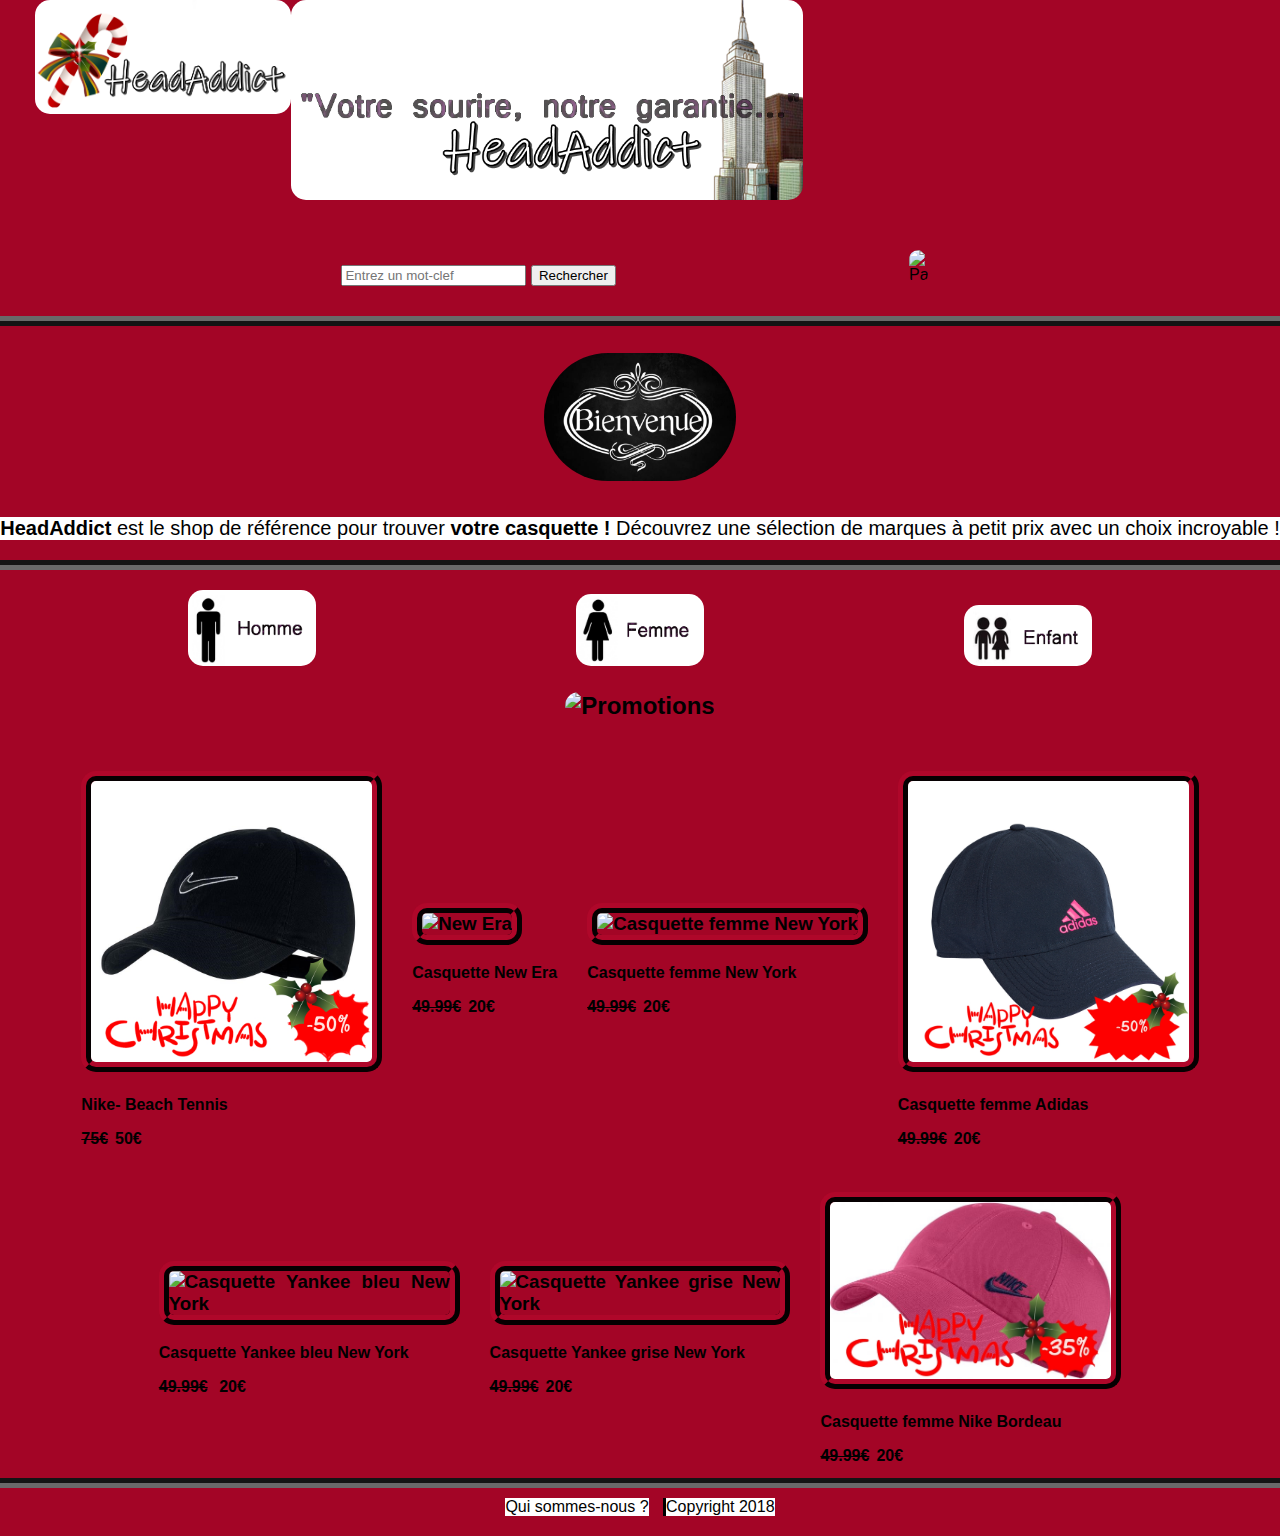
==== index.html @ 3815185f "0 error 0warning" ====
<!DOCTYPE html>
		<html lang="fr">
		<head>
			<meta charset="utf-8">
			<link rel="stylesheet" type="text/css" href="assets/style.css">
			<link rel="icon" type="image/png" href="assets/images/logo_noël.bmp"/>
			<title>HeadAddict</title>
		</head>
		<body>
			<header>
				<a  href="index.html"><img id="logo" src="assets/images/logo_noël.bmp" alt="Logo HeadAddict"></a>
				<img id="titre" src="assets/images/titre_final.bmp" alt="Titre HeadAddict">
				<nav>
					<ul id=navigation>
					<li id="recherche">
					<form action="pageweb/recherche.html">
								<input type="text" placeholder="Entrez un mot-clef" name="the_search">
								<button type="submit"> 
									Rechercher
								</button>	
						</form>
						</li>
						<li>
							<a href="pageweb/panier.html">	
								<img id="panier" src="assets/images/shopping.BMP" alt="Panier">
							</a>
						</li>
					</ul>
				</nav>
			</header>
			<section id="corps">
				<h1><img id="bienvenue" src="assets/images/Bienvenue.jpg" alt="Bienvenue sur notre site"></h1>
				<p><strong>HeadAddict</strong> est le shop de référence pour trouver <strong>votre casquette !</strong> Découvrez une sélection de marques à petit prix avec un choix incroyable !</p>
				<p>
			</section>
				<ul id="categorie">
				<li><a href="#"><img id="homme" src="assets/images/Homme.bmp" alt="Homme"/></a></li>
				<li><a href="#"><img id="femme" src="assets/images/Femme.bmp" alt="Femme"/></a></li>
				<li><a href="#"><img id="enfant" src="assets/images/Enfant.bmp" alt="Enfant"/></a></li>
			</ul>
			<section id="promotion">
				<h2><img id="Promotion" src="assets/images/Promotion.BMP" alt="Promotions"></h2>
				<ul id="produits">
										<li><a href="#">

							<article class="img-produit"><h3><img src="assets/images/nike1.jpg" alt="Nike"/></h3></article>
							<p class="label">Nike- Beach Tennis</p>
							<p class="prixb">75€</p><p class="prix"><strong>50€</strong></p>
					</a></li>
					<li><a href="#">
							<article class="img-produit"><h3><img src="assets/images/ny0.jpg" alt="New Era"/></h3></article>
							<p class="label">Casquette New Era</p>
							<p class="prixb">49.99€</p><p class="prix"><strong>20€</strong></p>
					</a></li>
					<li><a href="#">
					
							<article class="img-produit"><h3><img src="assets/images/Casquette_femme_NY2.jpg" alt="Casquette femme New York"/></h3></article>
							<p class="label">Casquette femme New York</p>
							<p class="prixb">49.99€</p><p class="prix"><strong>20€</strong></p>
					</a></li>
					<li><a href="#">
					
							<article class="img-produit"><h3><img src="assets/images/casquette_femme_Adidas.jpg" alt="Casquette femme Adidas"/></h3></article>
							<p class="label">Casquette femme Adidas</p>
							<p class="prixb">49.99€</p><p class="prix"><strong>20€</strong></p>
					</a></li>
					<li><a href="#">
					
							<article class="img-produit"><h3><img src="assets/images/ny5.jpg" alt="Casquette Yankee bleu New York"/></h3></article>
							<p class="label">Casquette Yankee bleu New York</p>
							<p class="prixb">49.99€</p> <p class="prix"><strong>20€</strong></p>
					</a></li>
					<li><a href="#">
					
							<article class="img-produit"><h3><img src="assets/images/ny10.jpg" alt="Casquette Yankee grise New York"/></h3></article>
							<p class="label">Casquette Yankee grise New York</p>
							<p class="prixb">49.99€</p><p class="prix"><strong>20€</strong></p>
					</a></li>
					<li><a href="#">
					
							<article class="img-produit"><h3><img src="assets/images/casquette_femme_Nike2.jpg" alt="Casquette femme Nike Bordeau"/></h3></article>
							<p class="label">Casquette femme Nike Bordeau</p>
							<p class="prixb">49.99€</p><p class="prix"><strong>20€</strong></p>
					</a></li>
					
				</ul>
			</section>
			<footer>
				<ul>
					<li><a href="pageweb/whoiam.html">
						Qui sommes-nous ?
					</a></li>
					<li>Copyright 2018</li>
				</ul>
			</footer>
		</body>
		</html>
---- assets/style.css ----
body
{
  margin: auto;
  max-width: 100rem;
  background-color: #a30526;
  background-size: cover;
  background-attachment: fixed;
  color: black;
  font-family: "Oswald", sans-serif;
}


header img#logo
{
	float : left;
	width : 20%;
	border-radius: 15px;
	margin-left: 35px;
}

header img#titre
{
	display: block;
	width : 40%;
	border-radius: 15px;
	margin-left: auto; 
	margin-right: 30em;
}

header
{
	border-bottom: ridge;
	border-bottom-width: 10px;
	border-color: #696969;
}

header #recherche
{
	width : auto;
	height : auto;
	margin-bottom : 30px;
	margin-right: 20%;
}

header #panier
{
	max-width : 30%;
	margin-left: 35%;
	border-radius: 15px;
	margin-top : 50px; 
}

ul#navigation li
{
	display: inline-block;
}


#navigation 
{
  margin: 0;
  padding: 0;
  list-style: none;
  text-align: center;
}

header a /* Recherche */
{
	color: black;
	text-decoration: none;
}

section
{
	text-align: center;
}

section#corps
{
	border-bottom: groove;
	border-bottom-width: 10px;
	border-color: #696969;
}

#bienvenue
{
	width: 15%;
	border-radius: 150px;
}

section#corps h1
{
	text-transform: UPPERCASE;
	font-size: 40px;
}

section#corps p
{
	background-color: white;
	font-size: 125%;
}

article img
{
	max-width: 15em;
}

ul
{
  list-style-type: none;
  margin: 0;
  padding: 0;
}

#categorie
{
	margin-top: 20px;
	text-align: center;
}

#categorie li
{
	color: black;
	font-size: 25px;
	font-family: "impact", sans-serif;
	display: inline;
}

#categorie #homme
{
	width: 10%;
	margin-right: 20%;
	border-radius: 15px;
}

#categorie #femme
{
	width: 10%;
	margin-right: 20%;
	border-radius: 15px;
}

#categorie #enfant
{
	width: 10%;
	border-radius: 15px;
}

#promotion h1
{
	text-transform: UPPERCASE;
	font-size: 50px;
}

#Promotion
{
	width: 20%;
	border-radius: 15px;
}

section #produits img
{
	border: ridge;
	border-width: 10px;
	border-color: #5b0416;
	width: 100%;
	border-radius: 15px;
}

section #produits a
{
	text-align: justify;
	vertical-align: middle;
	display: inline-block;
	margin: 1%;
	text-decoration: none;
	color: black;
	font-weight: bold;
}

section #produits li
{
	display: inline;
}

.prixb
{
	text-decoration: line-through;
	padding-right: 7px;
}

p.prixb, p.prix
{
	display: inline;
}

footer
{
	text-align: center;
	margin-bottom: 20px;
	border-top: groove;
	border-top-width: 10px;
	border-color: #696969;
}

footer li+ li
{
	border-left: solid;
	margin-left: 10px;
}

footer li
{
	margin-top: 10px;
	display: inline-block;
	text-decoration: none;
	background-color: white;

}

footer li a
{
	color: black;
	text-decoration: none;
}

@media only screen and (min-width : 481px) and (max-width : 1024px)
{
	header,
	section#corps,
	section#categorie,
	section#produits,
	footer {
    width: 50%;
  }
}

input[type="submit"]{border:none; background:#000; color:#fff}
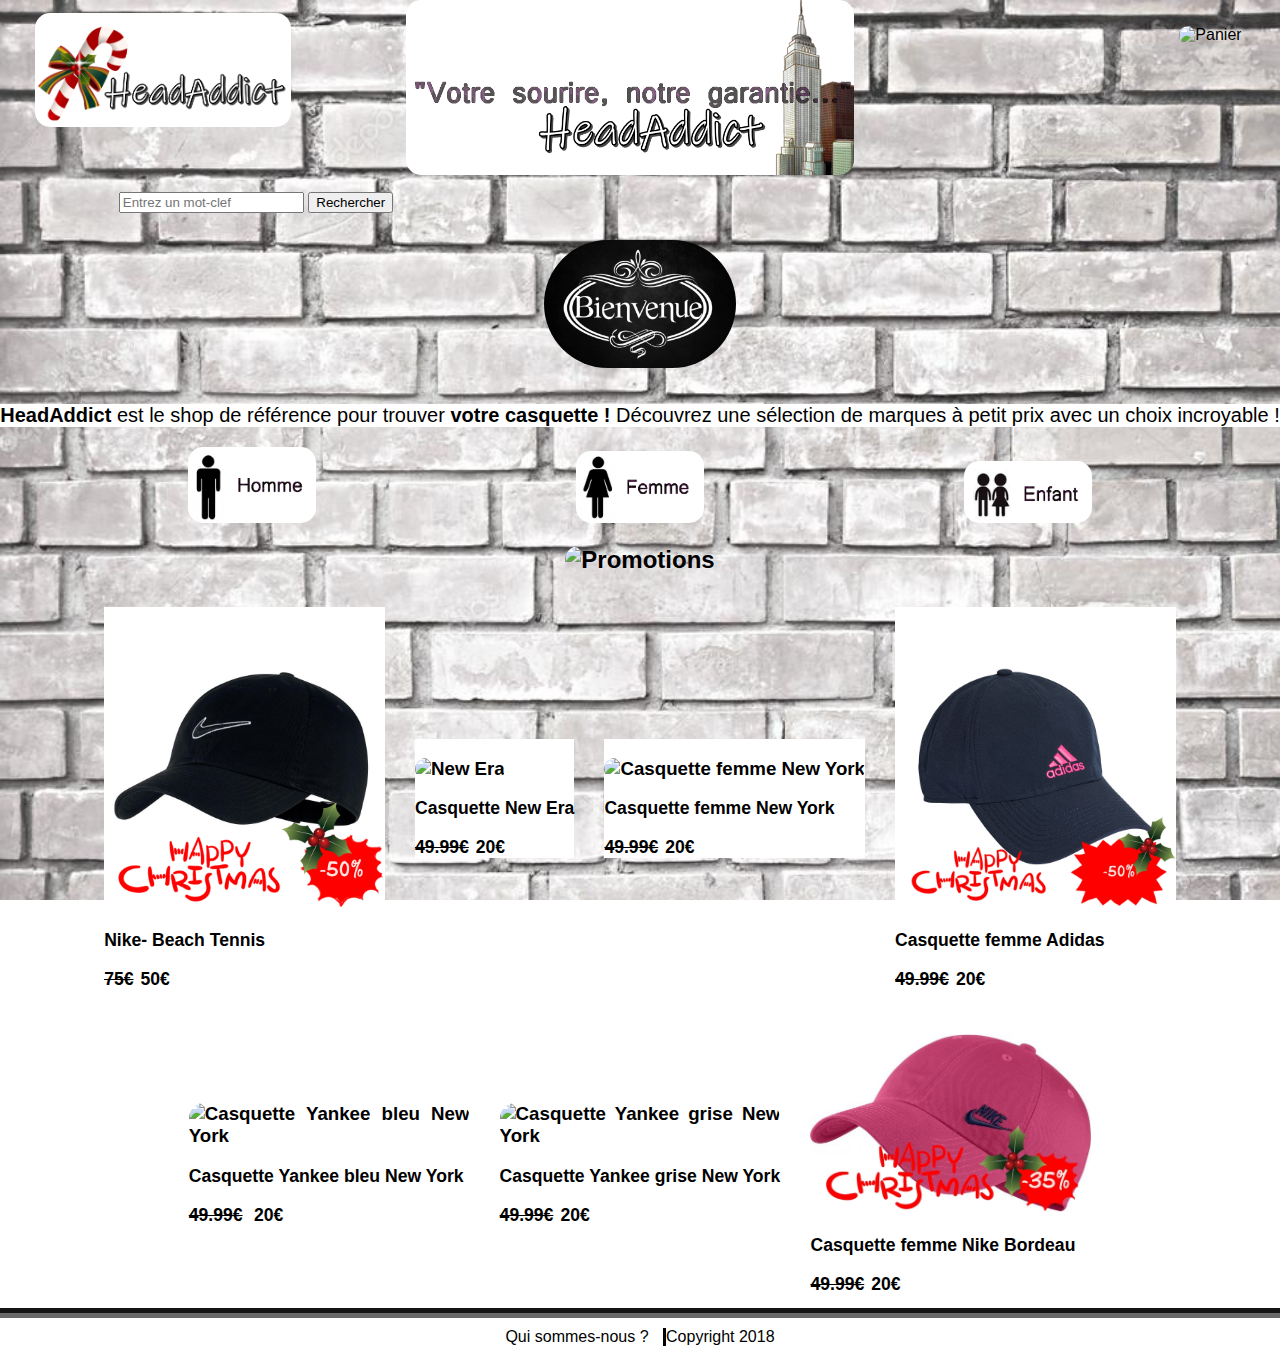
==== commit c567c2c9: "on avance" ====
--- a/index.html
+++ b/index.html
@@ -1,97 +1,89 @@
-		<!DOCTYPE html>
-		<html lang="fr">
-		<head>
-			<meta charset="utf-8">
-			<link rel="stylesheet" type="text/css" href="assets/style.css">
-			<link rel="icon" type="image/png" href="assets/images/logo_noël.bmp"/>
-			<title>HeadAddict</title>
-		</head>
-		<body>
-			<header>
-				<a  href="index.html"><img id="logo" src="assets/images/logo_noël.bmp" alt="Logo HeadAddict"></a>
-				<img id="titre" src="assets/images/titre_final.bmp" alt="Titre HeadAddict">
-				<nav>
-					<ul id=navigation>
-					<li id="recherche">
-					<form action="pageweb/recherche.html">
-								<input type="text" placeholder="Entrez un mot-clef" name="the_search">
-								<button type="submit"> 
-									Rechercher
-								</button>	
-						</form>
-						</li>
-						<li>
-							<a href="pageweb/panier.html">	
-								<img id="panier" src="assets/images/shopping.BMP" alt="Panier">
-							</a>
-						</li>
-					</ul>
-				</nav>
-			</header>
-			<section id="corps">
-				<h1><img id="bienvenue" src="assets/images/Bienvenue.jpg" alt="Bienvenue sur notre site"></h1>
-				<p><strong>HeadAddict</strong> est le shop de référence pour trouver <strong>votre casquette !</strong> Découvrez une sélection de marques à petit prix avec un choix incroyable !</p>
-				<p>
-			</section>
-				<ul id="categorie">
-				<li><a href="#"><img id="homme" src="assets/images/Homme.bmp" alt="Homme"/></a></li>
-				<li><a href="#"><img id="femme" src="assets/images/Femme.bmp" alt="Femme"/></a></li>
-				<li><a href="#"><img id="enfant" src="assets/images/Enfant.bmp" alt="Enfant"/></a></li>
+	<!DOCTYPE html>
+	<html lang="fr">
+	<head>
+		<meta charset="utf-8">
+		<link rel="stylesheet" type="text/css" href="assets/style.css">
+		<link rel="icon" type="image/png" href="assets/images/logo_noël.bmp"/>
+		<title>HeadAddict</title>
+	</head>
+	<body background="assets/images/fond_4.jpg">
+		<header>
+			<a  href="index.html"><img id="logo" src="assets/images/logo_noël.bmp" alt="Logo HeadAddict"></a>
+			<img id="titre" src="assets/images/titre_final.bmp" alt="Titre HeadAddict">
+			<a href="pageweb/panier.html">	
+				<img id="panier" src="assets/images/shopping.BMP" alt="Panier">
+			</a>
+			<nav>
+				<ul id=navigation>
+				<li id="recherche">
+				<form action="pageweb/recherche.html">
+					<input type="text" placeholder="Entrez un mot-clef" name="the_search">
+					<button type="submit"> 
+						Rechercher
+					</button>	
+				</form>
+				</li>
+				</ul>
+			</nav>
+		</header>
+		<section id="corps">
+			<h1><img id="bienvenue" src="assets/images/Bienvenue.jpg" alt="Bienvenue sur notre site"></h1>
+			<ul id="phrase"><strong>HeadAddict</strong> est le shop de référence pour trouver <strong>votre casquette !</strong> Découvrez une sélection de marques à petit prix avec un choix incroyable !</ul>
+		</section>
+		<ul id="categorie">
+			<li><a href="pageweb/article.html"><img id="homme" src="assets/images/Homme.bmp" alt="Homme"/></a></li>
+			<li><a href="pageweb/article.html"><img id="femme" src="assets/images/Femme.bmp" alt="Femme"/></a></li>
+			<li><a href="pageweb/article.html"><img id="enfant" src="assets/images/Enfant.bmp" alt="Enfant"/></a></li>
+		</ul>
+		<section id="promotion">
+			<h2><img id="Promotion" src="assets/images/Promotion.BMP" alt="Promotions"></h2>
+		</section>
+		<section id="produits">
+			<ul>
+				<li><a href="pageweb/article.html">
+					<article class="img-produit"><h3><img src="assets/images/nike1.jpg" alt="Nike"/></h3></article>
+					<p class="label">Nike- Beach Tennis</p>
+					<p class="prixb">75€</p><p class="prix"><strong>50€</strong></p>
+				</a></li>
+				<li><a href="pageweb/article.html">
+					<article class="img-produit"><h3><img src="assets/images/ny0.jpg" alt="New Era"/></h3></article>
+					<p class="label">Casquette New Era</p>
+					<p class="prixb">49.99€</p><p class="prix"><strong>20€</strong></p>
+				</a></li>
+				<li><a href="pageweb/article.html">
+					<article class="img-produit"><h3><img src="assets/images/Casquette_femme_NY2.jpg" alt="Casquette femme New York"/></h3></article>
+					<p class="label">Casquette femme New York</p>
+					<p class="prixb">49.99€</p><p class="prix"><strong>20€</strong></p>
+				</a></li>
+				<li><a href="pageweb/article.html">
+					<article class="img-produit"><h3><img src="assets/images/casquette_femme_Adidas.jpg" alt="Casquette femme Adidas"/></h3></article>
+					<p class="label">Casquette femme Adidas</p>
+					<p class="prixb">49.99€</p><p class="prix"><strong>20€</strong></p>
+				</a></li>
+				<li><a href="pageweb/article.html">
+					<article class="img-produit"><h3><img src="assets/images/ny5.jpg" alt="Casquette Yankee bleu New York"/></h3></article>
+					<p class="label">Casquette Yankee bleu New York</p>
+					<p class="prixb">49.99€</p> <p class="prix"><strong>20€</strong></p>
+				</a></li>
+				<li><a href="pageweb/article.html">
+					<article class="img-produit"><h3><img src="assets/images/ny10.jpg" alt="Casquette Yankee grise New York"/></h3></article>
+					<p class="label">Casquette Yankee grise New York</p>
+					<p class="prixb">49.99€</p><p class="prix"><strong>20€</strong></p>
+				</a></li>
+				<li><a href="pageweb/article.html">
+					<article class="img-produit"><h3><img src="assets/images/casquette_femme_Nike2.jpg" alt="Casquette femme Nike Bordeau"/></h3></article>
+					<p class="label">Casquette femme Nike Bordeau</p>
+					<p class="prixb">49.99€</p><p class="prix"><strong>20€</strong></p>
+				</a></li>
 			</ul>
-			<section id="promotion">
-				<h2><img id="Promotion" src="assets/images/Promotion.BMP" alt="Promotions"></h2>
-				<ul id="produits">
-										<li><a href="#">
-
-							<article class="img-produit"><h3><img src="assets/images/nike1.jpg" alt="Nike"/></h3></article>
-							<p class="label">Nike- Beach Tennis</p>
-							<p class="prixb">75€</p><p class="prix"><strong>50€</strong></p>
-					</a></li>
-					<li><a href="#">
-							<article class="img-produit"><h3><img src="assets/images/ny0.jpg" alt="New Era"/></h3></article>
-							<p class="label">Casquette New Era</p>
-							<p class="prixb">49.99€</p><p class="prix"><strong>20€</strong></p>
-					</a></li>
-					<li><a href="#">
-					
-							<article class="img-produit"><h3><img src="assets/images/Casquette_femme_NY2.jpg" alt="Casquette femme New York"/></h3></article>
-							<p class="label">Casquette femme New York</p>
-							<p class="prixb">49.99€</p><p class="prix"><strong>20€</strong></p>
-					</a></li>
-					<li><a href="#">
-					
-							<article class="img-produit"><h3><img src="assets/images/casquette_femme_Adidas.jpg" alt="Casquette femme Adidas"/></h3></article>
-							<p class="label">Casquette femme Adidas</p>
-							<p class="prixb">49.99€</p><p class="prix"><strong>20€</strong></p>
-					</a></li>
-					<li><a href="#">
-					
-							<article class="img-produit"><h3><img src="assets/images/ny5.jpg" alt="Casquette Yankee bleu New York"/></h3></article>
-							<p class="label">Casquette Yankee bleu New York</p>
-							<p class="prixb">49.99€</p> <p class="prix"><strong>20€</strong></p>
-					</a></li>
-					<li><a href="#">
-					
-							<article class="img-produit"><h3><img src="assets/images/ny10.jpg" alt="Casquette Yankee grise New York"/></h3></article>
-							<p class="label">Casquette Yankee grise New York</p>
-							<p class="prixb">49.99€</p><p class="prix"><strong>20€</strong></p>
-					</a></li>
-					<li><a href="#">
-					
-							<article class="img-produit"><h3><img src="assets/images/casquette_femme_Nike2.jpg" alt="Casquette femme Nike Bordeau"/></h3></article>
-							<p class="label">Casquette femme Nike Bordeau</p>
-							<p class="prixb">49.99€</p><p class="prix"><strong>20€</strong></p>
-					</a></li>
-					
-				</ul>
-			</section>
-			<footer>
-				<ul>
-					<li><a href="pageweb/whoiam.html">
-						Qui sommes-nous ?
-					</a></li>
-					<li>Copyright 2018</li>
-				</ul>
-			</footer>
-		</body>
-		</html>+		</section>
+		<footer>
+			<ul>
+				<li><a href="pageweb/whoiam.html">
+					Qui sommes-nous ?
+				</a></li>
+				<li>Copyright 2018</li>
+			</ul>
+		</footer>
+	</body>
+	</html>--- a/assets/style.css
+++ b/assets/style.css
@@ -2,16 +2,15 @@
 {
   margin: auto;
   max-width: 100rem;
-  background-color: #a30526;
   background-size: cover;
   background-attachment: fixed;
   color: black;
   font-family: "Oswald", sans-serif;
 }
 
-
 header img#logo
 {
+	margin-top: 1%;
 	float : left;
 	width : 20%;
 	border-radius: 15px;
@@ -20,34 +19,29 @@
 
 header img#titre
 {
-	display: block;
-	width : 40%;
+	width : 35%;
 	border-radius: 15px;
 	margin-left: auto; 
-	margin-right: 30em;
-}
-
-header
-{
-	border-bottom: ridge;
-	border-bottom-width: 10px;
-	border-color: #696969;
+	margin-left: 9%;
 }
 
 header #recherche
 {
 	width : auto;
 	height : auto;
-	margin-bottom : 30px;
-	margin-right: 20%;
+	margin-top : 1%;
+	margin-right: 60%;
+	text-align: right;
 }
 
 header #panier
 {
-	max-width : 30%;
-	margin-left: 35%;
-	border-radius: 15px;
-	margin-top : 50px; 
+	max-width : 7%;
+	border-radius: 15px;
+	display: inline-block;
+	float: right;
+	margin-right: 3%;
+	margin-top: 2%;
 }
 
 ul#navigation li
@@ -75,13 +69,6 @@
 	text-align: center;
 }
 
-section#corps
-{
-	border-bottom: groove;
-	border-bottom-width: 10px;
-	border-color: #696969;
-}
-
 #bienvenue
 {
 	width: 15%;
@@ -94,7 +81,7 @@
 	font-size: 40px;
 }
 
-section#corps p
+section#corps #phrase
 {
 	background-color: white;
 	font-size: 125%;
@@ -120,30 +107,36 @@
 
 #categorie li
 {
+	display: inline;
+}
+
+#categorie #homme
+{
+	width: 10%;
+	margin-right: 20%;
+	border-radius: 15px;
 	color: black;
 	font-size: 25px;
 	font-family: "impact", sans-serif;
-	display: inline;
-}
-
-#categorie #homme
+}
+
+#categorie #femme
 {
 	width: 10%;
 	margin-right: 20%;
 	border-radius: 15px;
-}
-
-#categorie #femme
+	color: black;
+	font-size: 25px;
+	font-family: "impact", sans-serif;
+}
+
+#categorie #enfant
 {
 	width: 10%;
-	margin-right: 20%;
-	border-radius: 15px;
-}
-
-#categorie #enfant
-{
-	width: 10%;
-	border-radius: 15px;
+	border-radius: 15px;
+	color: black;
+	font-size: 25px;
+	font-family: "impact", sans-serif;
 }
 
 #promotion h1
@@ -158,16 +151,13 @@
 	border-radius: 15px;
 }
 
-section #produits img
-{
-	border: ridge;
-	border-width: 10px;
-	border-color: #5b0416;
+#produits img
+{
 	width: 100%;
 	border-radius: 15px;
 }
 
-section #produits a
+#produits a
 {
 	text-align: justify;
 	vertical-align: middle;
@@ -176,9 +166,15 @@
 	text-decoration: none;
 	color: black;
 	font-weight: bold;
-}
-
-section #produits li
+	background-color: white;
+}
+
+#produits p
+{
+	font-size: 110%;
+}
+
+#produits li
 {
 	display: inline;
 }
@@ -215,7 +211,6 @@
 	display: inline-block;
 	text-decoration: none;
 	background-color: white;
-
 }
 
 footer li a
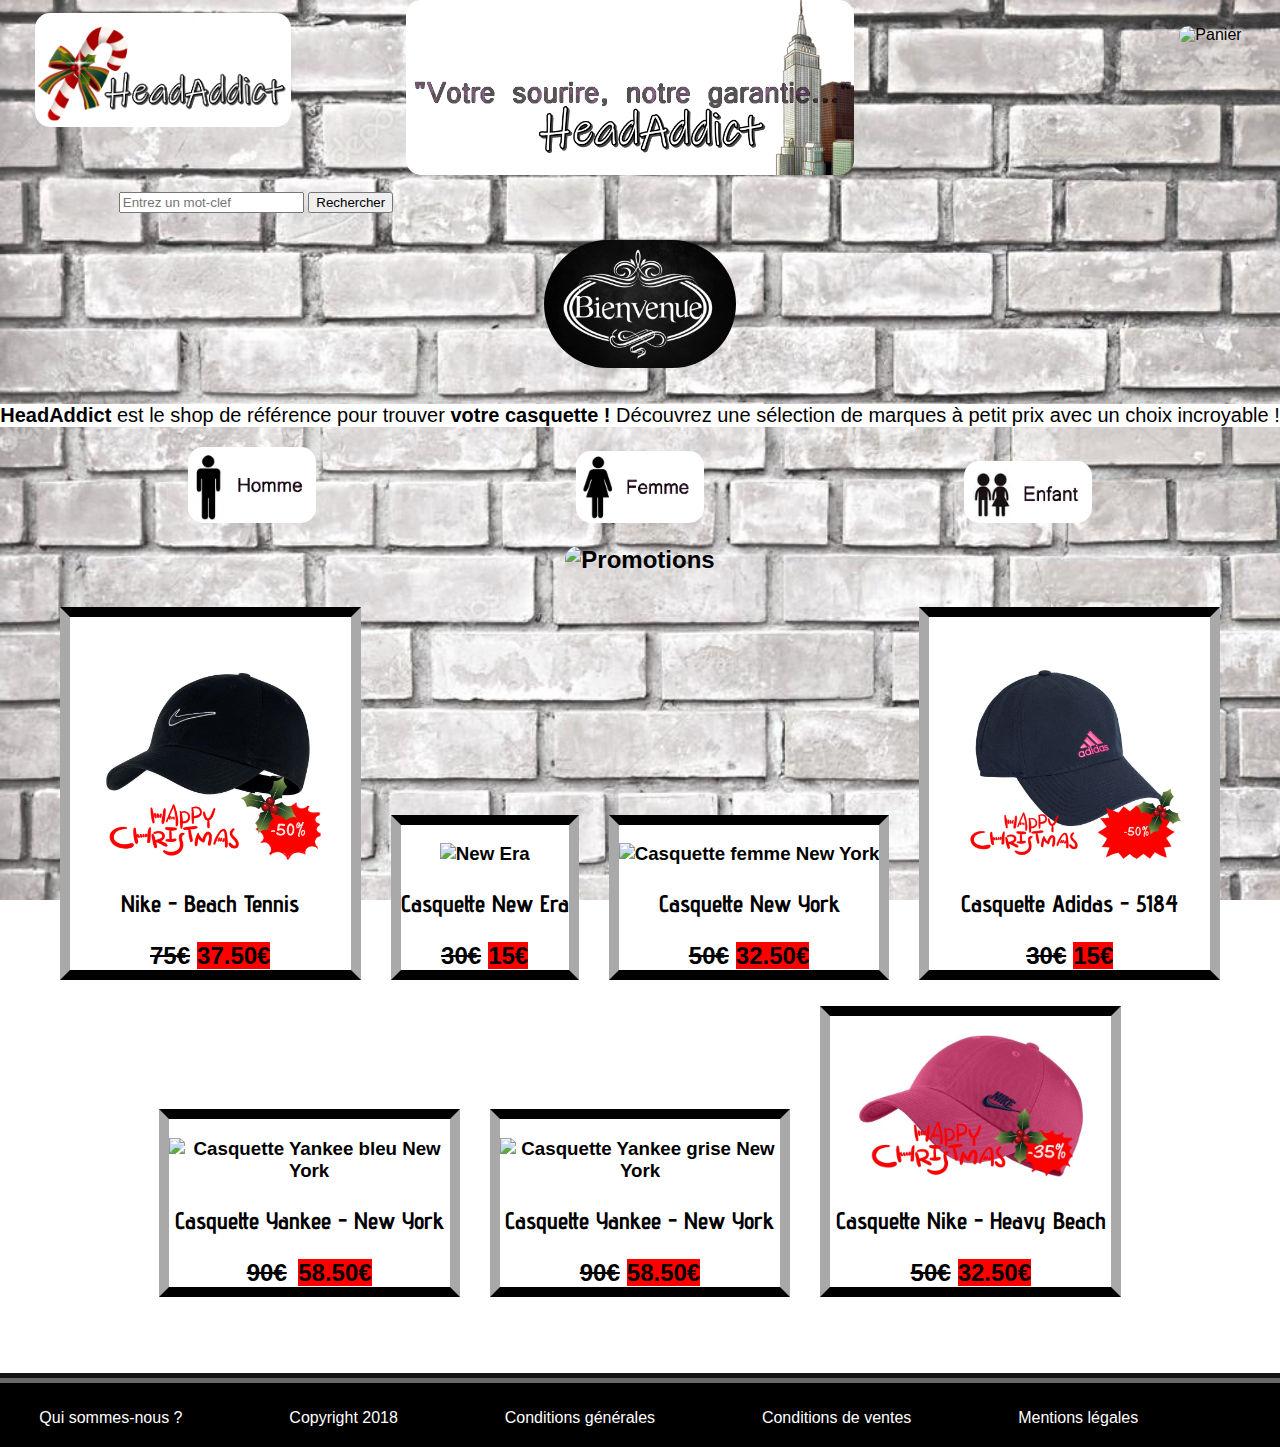
==== commit 69bc52dc: "avancer du site" ====
--- a/index.html
+++ b/index.html
@@ -3,6 +3,7 @@
 	<head>
 		<meta charset="utf-8">
 		<link rel="stylesheet" type="text/css" href="assets/style.css">
+		<link href='https://fonts.googleapis.com/css?family=Advent Pro' rel='stylesheet'>
 		<link rel="icon" type="image/png" href="assets/images/logo_noël.bmp"/>
 		<title>HeadAddict</title>
 	</head>
@@ -10,7 +11,7 @@
 		<header>
 			<a  href="index.html"><img id="logo" src="assets/images/logo_noël.bmp" alt="Logo HeadAddict"></a>
 			<img id="titre" src="assets/images/titre_final.bmp" alt="Titre HeadAddict">
-			<a href="pageweb/panier.html">	
+			<a href="pageweb/validation.html">	
 				<img id="panier" src="assets/images/shopping.BMP" alt="Panier">
 			</a>
 			<nav>
@@ -42,38 +43,38 @@
 			<ul>
 				<li><a href="pageweb/article.html">
 					<article class="img-produit"><h3><img src="assets/images/nike1.jpg" alt="Nike"/></h3></article>
-					<p class="label">Nike- Beach Tennis</p>
-					<p class="prixb">75€</p><p class="prix"><strong>50€</strong></p>
+					<p id="label">Nike - Beach Tennis</p>
+					<p class="prixb">75€</p><p class="prix">37.50€</p>
 				</a></li>
 				<li><a href="pageweb/article.html">
 					<article class="img-produit"><h3><img src="assets/images/ny0.jpg" alt="New Era"/></h3></article>
-					<p class="label">Casquette New Era</p>
-					<p class="prixb">49.99€</p><p class="prix"><strong>20€</strong></p>
+					<p id="label">Casquette New Era</p>
+					<p class="prixb">30€</p><p class="prix">15€</p>
 				</a></li>
 				<li><a href="pageweb/article.html">
 					<article class="img-produit"><h3><img src="assets/images/Casquette_femme_NY2.jpg" alt="Casquette femme New York"/></h3></article>
-					<p class="label">Casquette femme New York</p>
-					<p class="prixb">49.99€</p><p class="prix"><strong>20€</strong></p>
+					<p id="label">Casquette New York</p>
+					<p class="prixb">50€</p><p class="prix">32.50€</p>
 				</a></li>
 				<li><a href="pageweb/article.html">
 					<article class="img-produit"><h3><img src="assets/images/casquette_femme_Adidas.jpg" alt="Casquette femme Adidas"/></h3></article>
-					<p class="label">Casquette femme Adidas</p>
-					<p class="prixb">49.99€</p><p class="prix"><strong>20€</strong></p>
+					<p id="label">Casquette Adidas - 5184</p>
+					<p class="prixb">30€</p><p class="prix">15€</p>
 				</a></li>
 				<li><a href="pageweb/article.html">
 					<article class="img-produit"><h3><img src="assets/images/ny5.jpg" alt="Casquette Yankee bleu New York"/></h3></article>
-					<p class="label">Casquette Yankee bleu New York</p>
-					<p class="prixb">49.99€</p> <p class="prix"><strong>20€</strong></p>
+					<p id="label">Casquette Yankee - New York</p>
+					<p class="prixb">90€</p> <p class="prix">58.50€</p>
 				</a></li>
 				<li><a href="pageweb/article.html">
 					<article class="img-produit"><h3><img src="assets/images/ny10.jpg" alt="Casquette Yankee grise New York"/></h3></article>
-					<p class="label">Casquette Yankee grise New York</p>
-					<p class="prixb">49.99€</p><p class="prix"><strong>20€</strong></p>
+					<p id="label">Casquette Yankee - New York</p>
+					<p class="prixb">90€</p><p class="prix">58.50€</p>
 				</a></li>
 				<li><a href="pageweb/article.html">
 					<article class="img-produit"><h3><img src="assets/images/casquette_femme_Nike2.jpg" alt="Casquette femme Nike Bordeau"/></h3></article>
-					<p class="label">Casquette femme Nike Bordeau</p>
-					<p class="prixb">49.99€</p><p class="prix"><strong>20€</strong></p>
+					<p id="label">Casquette Nike - Heavy Beach</p>
+					<p class="prixb">50€</p><p class="prix">32.50€</p>
 				</a></li>
 			</ul>
 		</section>
@@ -83,6 +84,9 @@
 					Qui sommes-nous ?
 				</a></li>
 				<li>Copyright 2018</li>
+				<li>Conditions générales</li>
+				<li>Conditions de ventes</li>
+				<li>Mentions légales</li>
 			</ul>
 		</footer>
 	</body>
--- a/assets/style.css
+++ b/assets/style.css
@@ -151,22 +151,29 @@
 	border-radius: 15px;
 }
 
+#produits
+{
+	margin-bottom: 5%;
+}
+
 #produits img
 {
-	width: 100%;
-	border-radius: 15px;
+	width: 80%;
 }
 
 #produits a
 {
-	text-align: justify;
-	vertical-align: middle;
 	display: inline-block;
 	margin: 1%;
 	text-decoration: none;
 	color: black;
 	font-weight: bold;
 	background-color: white;
+	border: solid;
+	border-color: #A9A9A9;
+	border-bottom-color: #000000;
+	border-top-color: #000000;
+	border-width: 10px;
 }
 
 #produits p
@@ -177,6 +184,12 @@
 #produits li
 {
 	display: inline;
+}
+
+#produits #label
+{
+	font-size: 150%;
+	font-family: 'Advent Pro';
 }
 
 .prixb
@@ -185,37 +198,39 @@
 	padding-right: 7px;
 }
 
-p.prixb, p.prix
+.prix
+{
+	background-color: #ff0000;
+}
+
+#produits p.prixb, #produits p.prix
 {
 	display: inline;
+	font-size: 150%;
 }
 
 footer
 {
 	text-align: center;
-	margin-bottom: 20px;
+	padding-bottom: 20px;
 	border-top: groove;
 	border-top-width: 10px;
 	border-color: #696969;
-}
-
-footer li+ li
-{
-	border-left: solid;
-	margin-left: 10px;
+	background-color: black;
 }
 
 footer li
 {
-	margin-top: 10px;
-	display: inline-block;
-	text-decoration: none;
-	background-color: white;
+	margin-top: 2%;
+	display: inline-block;
+	text-decoration: none;
+	color: white;
+	margin-right: 8%;
 }
 
 footer li a
 {
-	color: black;
+	color: white;
 	text-decoration: none;
 }
 
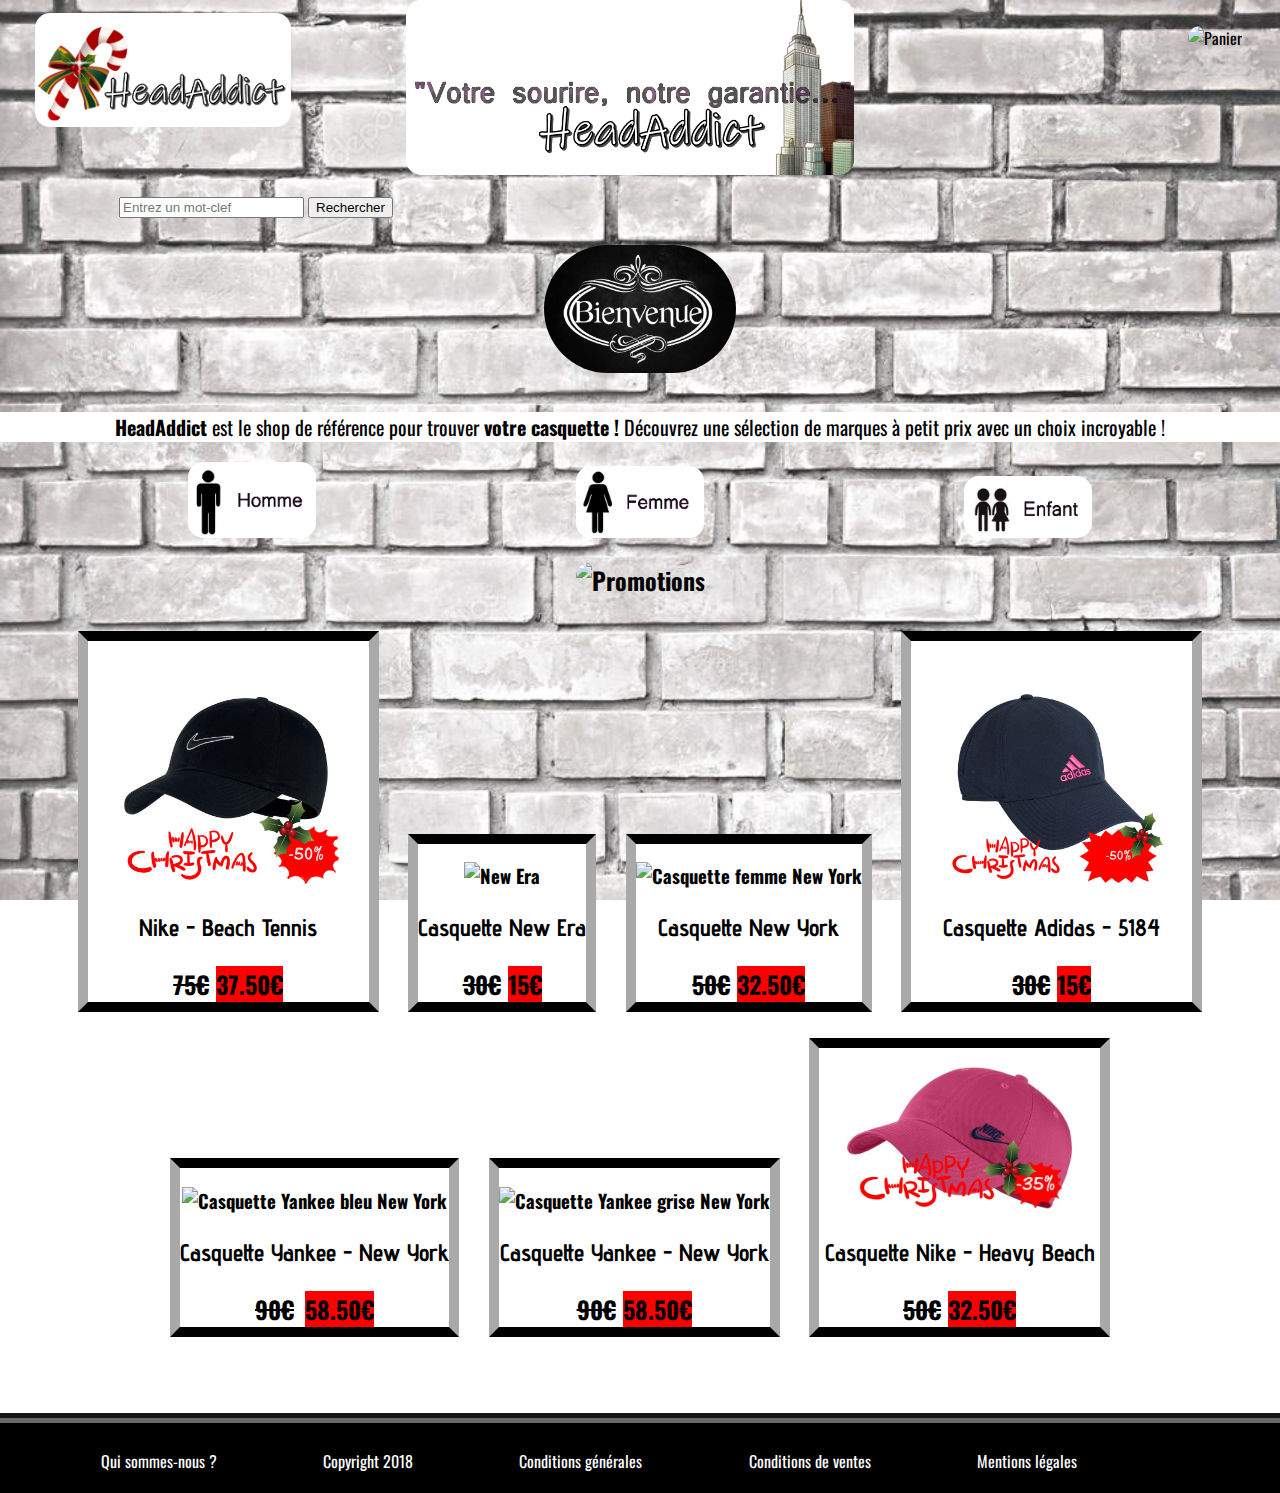
==== commit 985a7023: "Bientôt fini" ====
--- a/index.html
+++ b/index.html
@@ -3,7 +3,8 @@
 	<head>
 		<meta charset="utf-8">
 		<link rel="stylesheet" type="text/css" href="assets/style.css">
-		<link href='https://fonts.googleapis.com/css?family=Advent Pro' rel='stylesheet'>
+		<link href='https://fonts.googleapis.com/css?family=Advent Pro' rel='stylesheet' type="text/css">
+		<link href='https://fonts.googleapis.com/css?family=Oswald' rel='stylesheet' type="text/css">
 		<link rel="icon" type="image/png" href="assets/images/logo_noël.bmp"/>
 		<title>HeadAddict</title>
 	</head>
--- a/assets/style.css
+++ b/assets/style.css
@@ -117,7 +117,7 @@
 	border-radius: 15px;
 	color: black;
 	font-size: 25px;
-	font-family: "impact", sans-serif;
+	font-family: "Oswald", sans-serif;
 }
 
 #categorie #femme
@@ -127,7 +127,7 @@
 	border-radius: 15px;
 	color: black;
 	font-size: 25px;
-	font-family: "impact", sans-serif;
+	font-family: "Oswald", sans-serif;
 }
 
 #categorie #enfant
@@ -136,7 +136,7 @@
 	border-radius: 15px;
 	color: black;
 	font-size: 25px;
-	font-family: "impact", sans-serif;
+	font-family: "Oswald", sans-serif;
 }
 
 #promotion h1
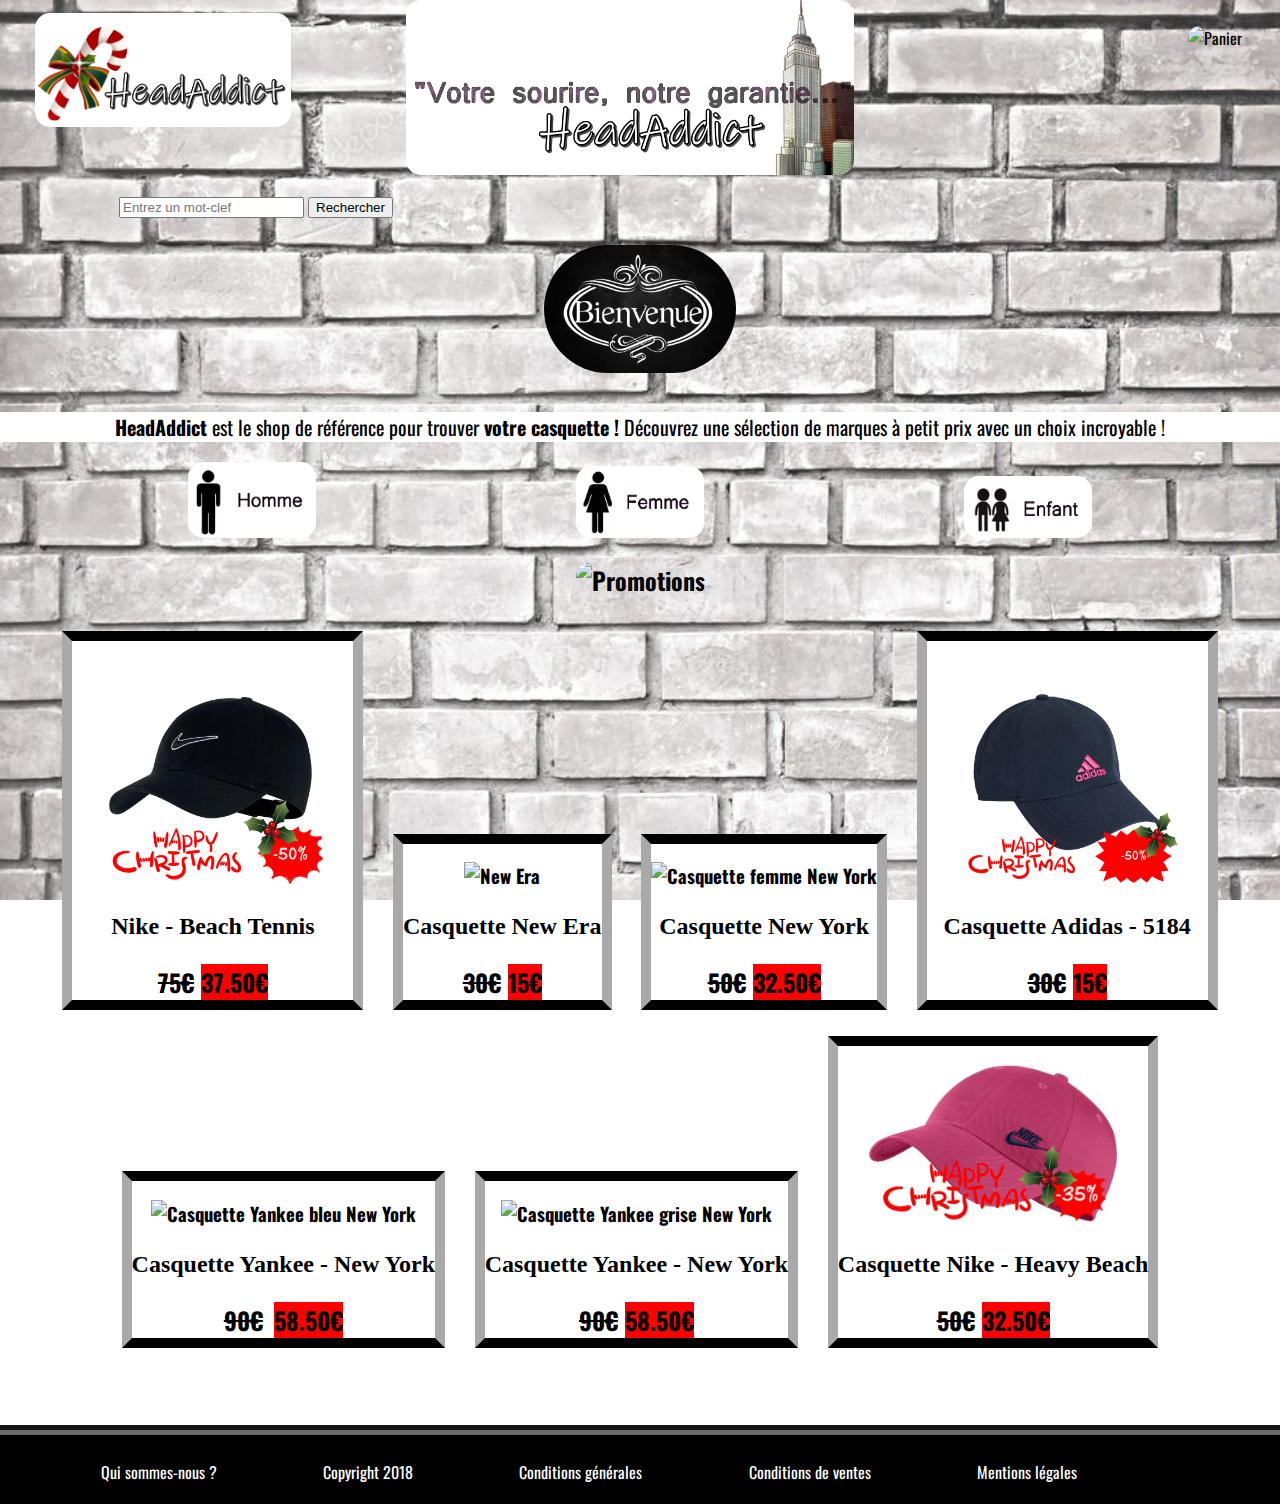
==== commit bce06ffa: "validateur en cours" ====
--- a/index.html
+++ b/index.html
@@ -3,12 +3,11 @@
 	<head>
 		<meta charset="utf-8">
 		<link rel="stylesheet" type="text/css" href="assets/style.css">
-		<link href='https://fonts.googleapis.com/css?family=Advent Pro' rel='stylesheet' type="text/css">
 		<link href='https://fonts.googleapis.com/css?family=Oswald' rel='stylesheet' type="text/css">
 		<link rel="icon" type="image/png" href="assets/images/logo_noël.bmp"/>
 		<title>HeadAddict</title>
 	</head>
-	<body background="assets/images/fond_4.jpg">
+	<body>
 		<header>
 			<a  href="index.html"><img id="logo" src="assets/images/logo_noël.bmp" alt="Logo HeadAddict"></a>
 			<img id="titre" src="assets/images/titre_final.bmp" alt="Titre HeadAddict">
@@ -18,8 +17,8 @@
 			<nav>
 				<ul id=navigation>
 				<li id="recherche">
-				<form action="pageweb/recherche.html">
-					<input type="text" placeholder="Entrez un mot-clef" name="the_search">
+				<form action="pageweb/recherche.html" method="post">
+					<input type="text" placeholder="Entrez un mot-clef" name="the_search" required>
 					<button type="submit"> 
 						Rechercher
 					</button>	
@@ -30,51 +29,49 @@
 		</header>
 		<section id="corps">
 			<h1><img id="bienvenue" src="assets/images/Bienvenue.jpg" alt="Bienvenue sur notre site"></h1>
-			<ul id="phrase"><strong>HeadAddict</strong> est le shop de référence pour trouver <strong>votre casquette !</strong> Découvrez une sélection de marques à petit prix avec un choix incroyable !</ul>
+			<p id="phrase"><strong>HeadAddict</strong> est le shop de référence pour trouver <strong>votre casquette !</strong> Découvrez une sélection de marques à petit prix avec un choix incroyable !</p>
 		</section>
 		<ul id="categorie">
 			<li><a href="pageweb/article.html"><img id="homme" src="assets/images/Homme.bmp" alt="Homme"/></a></li>
 			<li><a href="pageweb/article.html"><img id="femme" src="assets/images/Femme.bmp" alt="Femme"/></a></li>
 			<li><a href="pageweb/article.html"><img id="enfant" src="assets/images/Enfant.bmp" alt="Enfant"/></a></li>
 		</ul>
-		<section id="promotion">
+		<section id="produits">
 			<h2><img id="Promotion" src="assets/images/Promotion.BMP" alt="Promotions"></h2>
-		</section>
-		<section id="produits">
 			<ul>
 				<li><a href="pageweb/article.html">
 					<article class="img-produit"><h3><img src="assets/images/nike1.jpg" alt="Nike"/></h3></article>
-					<p id="label">Nike - Beach Tennis</p>
+					<p class="label">Nike - Beach Tennis</p>
 					<p class="prixb">75€</p><p class="prix">37.50€</p>
 				</a></li>
 				<li><a href="pageweb/article.html">
 					<article class="img-produit"><h3><img src="assets/images/ny0.jpg" alt="New Era"/></h3></article>
-					<p id="label">Casquette New Era</p>
+					<p class="label">Casquette New Era</p>
 					<p class="prixb">30€</p><p class="prix">15€</p>
 				</a></li>
 				<li><a href="pageweb/article.html">
 					<article class="img-produit"><h3><img src="assets/images/Casquette_femme_NY2.jpg" alt="Casquette femme New York"/></h3></article>
-					<p id="label">Casquette New York</p>
+					<p class="label">Casquette New York</p>
 					<p class="prixb">50€</p><p class="prix">32.50€</p>
 				</a></li>
 				<li><a href="pageweb/article.html">
 					<article class="img-produit"><h3><img src="assets/images/casquette_femme_Adidas.jpg" alt="Casquette femme Adidas"/></h3></article>
-					<p id="label">Casquette Adidas - 5184</p>
+					<p class="label">Casquette Adidas - 5184</p>
 					<p class="prixb">30€</p><p class="prix">15€</p>
 				</a></li>
 				<li><a href="pageweb/article.html">
 					<article class="img-produit"><h3><img src="assets/images/ny5.jpg" alt="Casquette Yankee bleu New York"/></h3></article>
-					<p id="label">Casquette Yankee - New York</p>
+					<p class="label">Casquette Yankee - New York</p>
 					<p class="prixb">90€</p> <p class="prix">58.50€</p>
 				</a></li>
 				<li><a href="pageweb/article.html">
 					<article class="img-produit"><h3><img src="assets/images/ny10.jpg" alt="Casquette Yankee grise New York"/></h3></article>
-					<p id="label">Casquette Yankee - New York</p>
+					<p class="label">Casquette Yankee - New York</p>
 					<p class="prixb">90€</p><p class="prix">58.50€</p>
 				</a></li>
 				<li><a href="pageweb/article.html">
 					<article class="img-produit"><h3><img src="assets/images/casquette_femme_Nike2.jpg" alt="Casquette femme Nike Bordeau"/></h3></article>
-					<p id="label">Casquette Nike - Heavy Beach</p>
+					<p class="label">Casquette Nike - Heavy Beach</p>
 					<p class="prixb">50€</p><p class="prix">32.50€</p>
 				</a></li>
 			</ul>
--- a/assets/style.css
+++ b/assets/style.css
@@ -1,11 +1,13 @@
 body
 {
-  margin: auto;
-  max-width: 100rem;
-  background-size: cover;
-  background-attachment: fixed;
-  color: black;
-  font-family: "Oswald", sans-serif;
+
+	background-image: url(images/fond_4.jpg);
+	margin: auto;
+	max-width: 100rem;
+	background-size: cover;
+	background-attachment: fixed;
+	color: black;
+	font-family: "Oswald", sans-serif;
 }
 
 header img#logo
@@ -139,11 +141,6 @@
 	font-family: "Oswald", sans-serif;
 }
 
-#promotion h1
-{
-	text-transform: UPPERCASE;
-	font-size: 50px;
-}
 
 #Promotion
 {
@@ -156,7 +153,7 @@
 	margin-bottom: 5%;
 }
 
-#produits img
+#produits li img
 {
 	width: 80%;
 }
@@ -186,7 +183,7 @@
 	display: inline;
 }
 
-#produits #label
+#produits .label
 {
 	font-size: 150%;
 	font-family: 'Advent Pro';
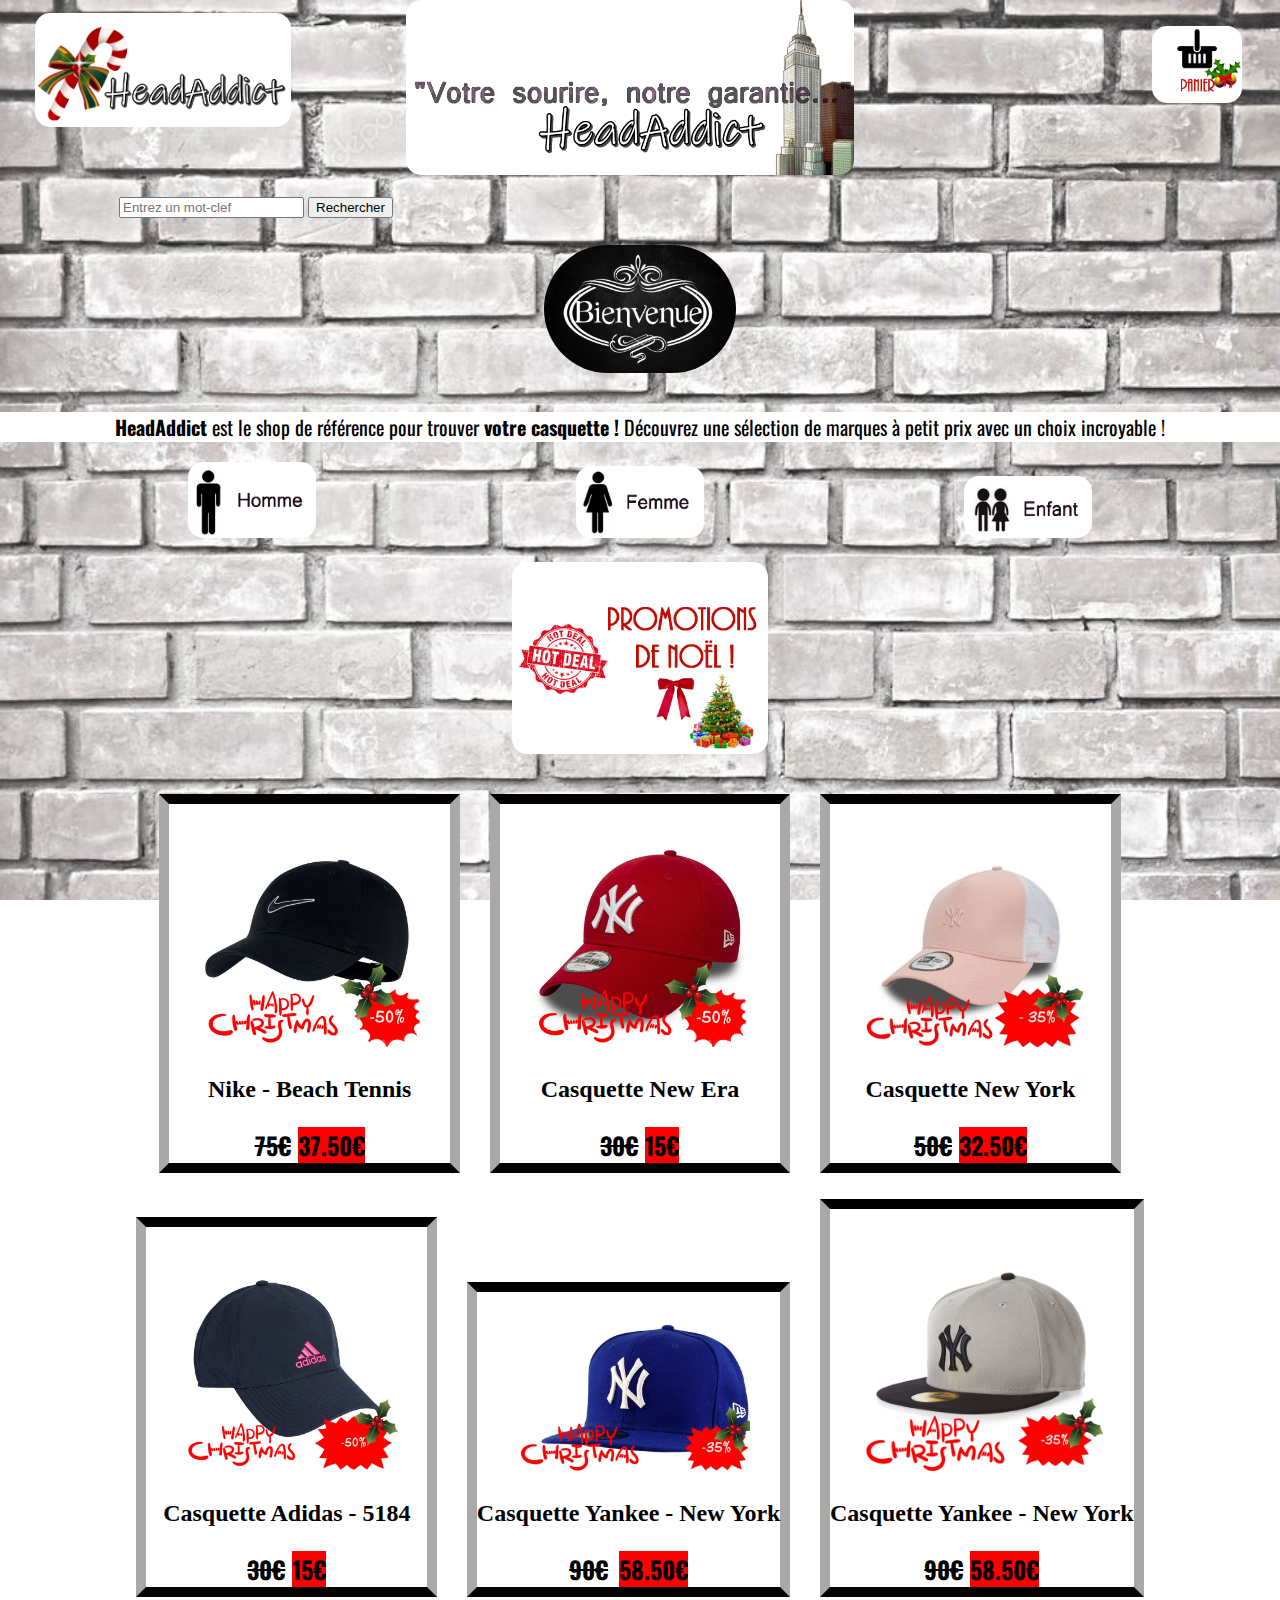
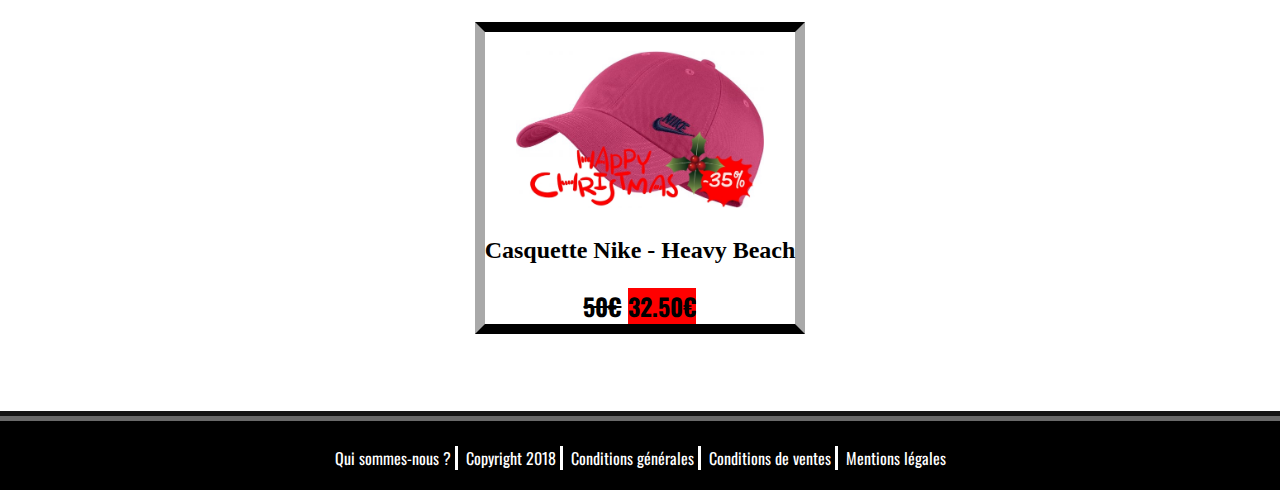
==== commit 3779777f: "Terminé bravo git add *git add *git add *git add *!" ====
--- a/index.html
+++ b/index.html
@@ -4,7 +4,7 @@
 		<meta charset="utf-8">
 		<link rel="stylesheet" type="text/css" href="assets/style.css">
 		<link href='https://fonts.googleapis.com/css?family=Oswald' rel='stylesheet' type="text/css">
-		<link rel="icon" type="image/png" href="assets/images/logo_noël.bmp"/>
+		<link rel="icon" type="image/png" href="../assets/images/icon.png" />
 		<title>HeadAddict</title>
 	</head>
 	<body>
@@ -12,7 +12,7 @@
 			<a  href="index.html"><img id="logo" src="assets/images/logo_noël.bmp" alt="Logo HeadAddict"></a>
 			<img id="titre" src="assets/images/titre_final.bmp" alt="Titre HeadAddict">
 			<a href="pageweb/validation.html">	
-				<img id="panier" src="assets/images/shopping.BMP" alt="Panier">
+				<img id="panier" src="assets/images/shopping.bmp" alt="Panier">
 			</a>
 			<nav>
 				<ul id=navigation>
@@ -37,7 +37,7 @@
 			<li><a href="pageweb/article.html"><img id="enfant" src="assets/images/Enfant.bmp" alt="Enfant"/></a></li>
 		</ul>
 		<section id="produits">
-			<h2><img id="Promotion" src="assets/images/Promotion.BMP" alt="Promotions"></h2>
+			<h2><img id="Promotion" src="assets/images/Promotion.bmp" alt="Promotions"></h2>
 			<ul>
 				<li><a href="pageweb/article.html">
 					<article class="img-produit"><h3><img src="assets/images/nike1.jpg" alt="Nike"/></h3></article>
@@ -45,12 +45,12 @@
 					<p class="prixb">75€</p><p class="prix">37.50€</p>
 				</a></li>
 				<li><a href="pageweb/article.html">
-					<article class="img-produit"><h3><img src="assets/images/ny0.jpg" alt="New Era"/></h3></article>
+					<article class="img-produit"><h3><img src="assets/images/Ny0.jpg" alt="New Era"/></h3></article>
 					<p class="label">Casquette New Era</p>
 					<p class="prixb">30€</p><p class="prix">15€</p>
 				</a></li>
 				<li><a href="pageweb/article.html">
-					<article class="img-produit"><h3><img src="assets/images/Casquette_femme_NY2.jpg" alt="Casquette femme New York"/></h3></article>
+					<article class="img-produit"><h3><img src="assets/images/casquette_femme_NY2.jpg" alt="Casquette femme New York"/></h3></article>
 					<p class="label">Casquette New York</p>
 					<p class="prixb">50€</p><p class="prix">32.50€</p>
 				</a></li>
@@ -60,12 +60,12 @@
 					<p class="prixb">30€</p><p class="prix">15€</p>
 				</a></li>
 				<li><a href="pageweb/article.html">
-					<article class="img-produit"><h3><img src="assets/images/ny5.jpg" alt="Casquette Yankee bleu New York"/></h3></article>
+					<article class="img-produit"><h3><img src="assets/images/Ny5.jpg" alt="Casquette Yankee bleu New York"/></h3></article>
 					<p class="label">Casquette Yankee - New York</p>
 					<p class="prixb">90€</p> <p class="prix">58.50€</p>
 				</a></li>
 				<li><a href="pageweb/article.html">
-					<article class="img-produit"><h3><img src="assets/images/ny10.jpg" alt="Casquette Yankee grise New York"/></h3></article>
+					<article class="img-produit"><h3><img src="assets/images/Ny10.jpg" alt="Casquette Yankee grise New York"/></h3></article>
 					<p class="label">Casquette Yankee - New York</p>
 					<p class="prixb">90€</p><p class="prix">58.50€</p>
 				</a></li>
--- a/assets/style.css
+++ b/assets/style.css
@@ -222,7 +222,13 @@
 	display: inline-block;
 	text-decoration: none;
 	color: white;
-	margin-right: 8%;
+}
+
+footer li +li
+{
+	border-left-style: solid;
+	border-color: white;
+	padding-left: 8px;
 }
 
 footer li a
@@ -233,13 +239,48 @@
 
 @media only screen and (min-width : 481px) and (max-width : 1024px)
 {
-	header,
-	section#corps,
-	section#categorie,
-	section#produits,
-	footer {
-    width: 50%;
-  }
+	header img#logo
+	{
+	float : none;
+	width : 50%;
+	}
+	#titre,
+	#bienvenue,
+	#corps{
+		display: none;
+	}
+
+	header #panier
+{
+	max-width: 25%;
+}
+header nav li#recherche {
+	max-width: 100%;
+	margin-left: 10em;
+	}
+
+#Promotion
+{
+	width: 60%;
+	border-radius: 15px;
+}
+
+	section#produits li+li{
+		display: block;
+		padding-top: 15em;
+	}
+
+	#produits a
+{
+	width: 70%;
+}
+
+
+
+	footer ul li {
+		font-size: 2em;
+		padding-bottom: 10px;
+	}
 }
 
 input[type="submit"]{border:none; background:#000; color:#fff}
